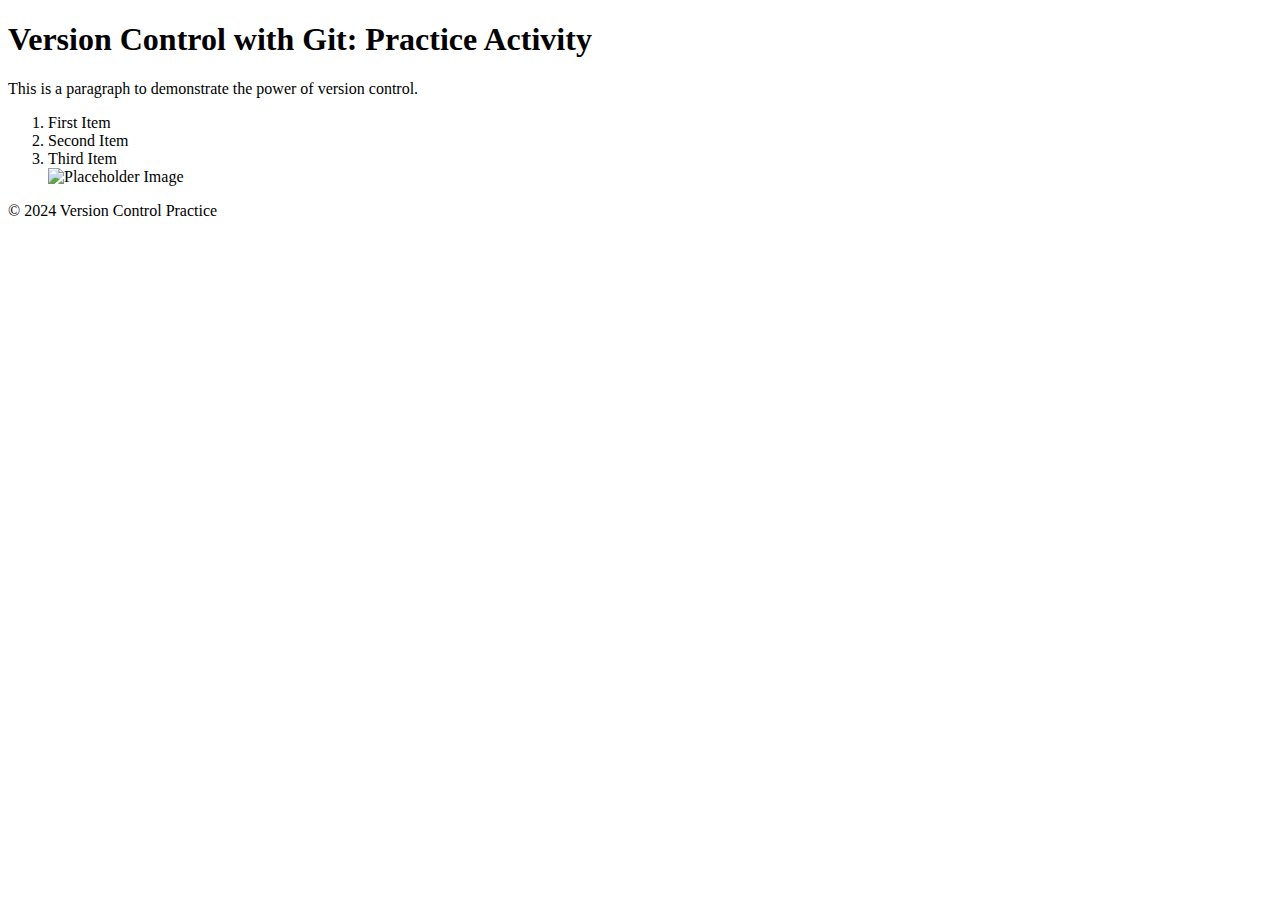
==== index.html @ cad765f8 "Commit 7: Add basic CSS styling" ====
<!DOCTYPE html>
<html>
<head> 
 	<title>Git Version Control Practice</title>
 	<link rel="stylesheet" href="style.css">
</head> 
 	<body> 
 		<h1>Version Control with Git: Practice Activity</h1>
 			<p>This is a paragraph to demonstrate the power of version control.
 			</p>
 			<ol>
 				<li>
 					First Item
 				</li>
 				<li>Second Item
 				</li>
 				<li>
 					Third Item
 				</li>
 				<img src="https://www.google.com/url?sa=i&url=https%3A%2F%2Fwww.nba.com%2Fplayer%2F2544%2Flebron-james&psig=AOvVaw22PWC0MZk6ruQReAh4cPaR&ust=1727257978573000&source=images&cd=vfe&opi=89978449&ved=0CBQQjRxqFwoTCMiLwLSn24gDFQAAAAAdAAAAABAE" alt = "Placeholder Image">
 			</ol>
 	</body> 
 	<footer>
 		<p>&copy; 2024 Version Control Practice</p>
 	</footer>
</html>
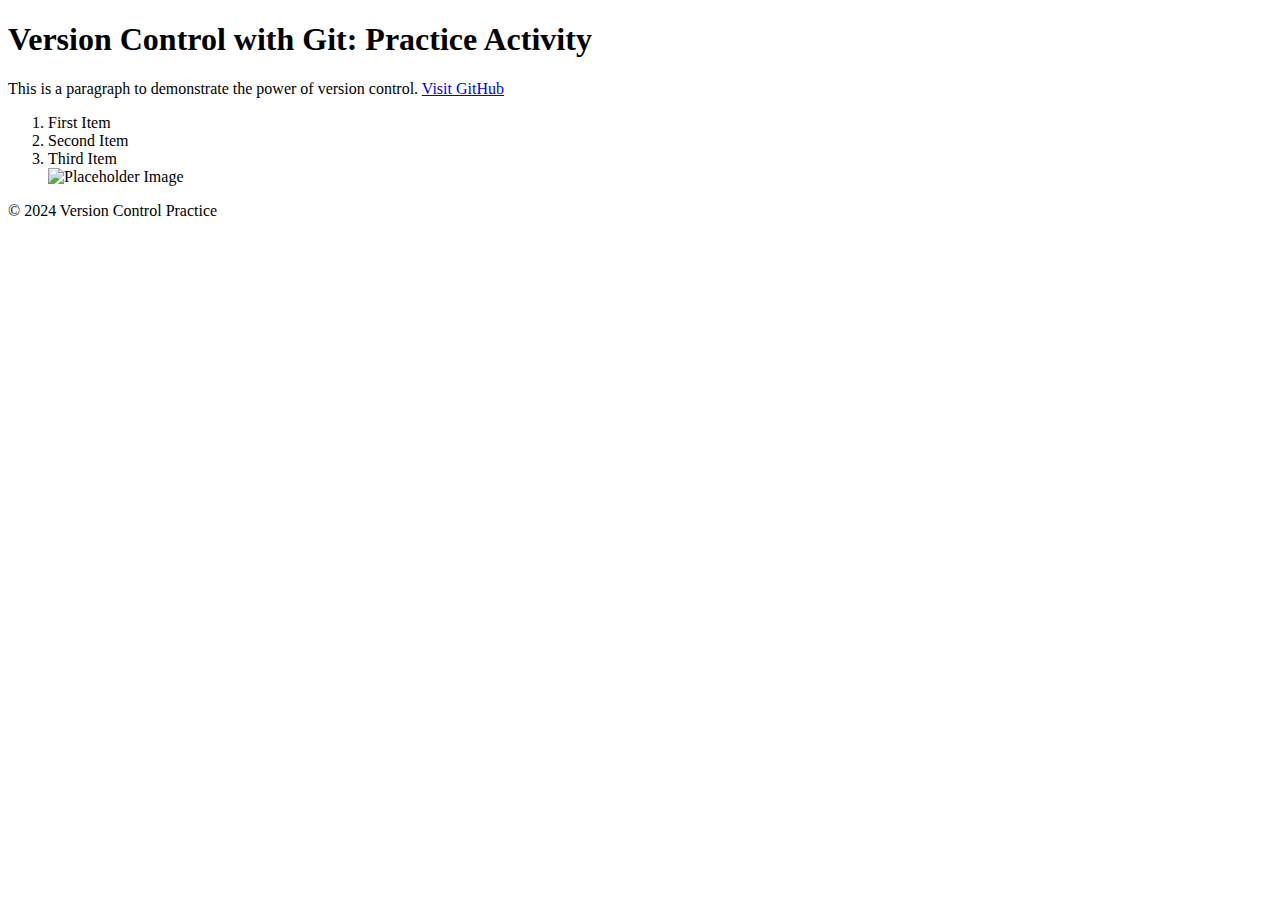
==== commit 8b4edca1: "Commit 8: Add internal link to Github" ====
--- a/index.html
+++ b/index.html
@@ -7,6 +7,7 @@
  	<body> 
  		<h1>Version Control with Git: Practice Activity</h1>
  			<p>This is a paragraph to demonstrate the power of version control.
+ 			<a href="https://github.com">Visit GitHub</a>
  			</p>
  			<ol>
  				<li>
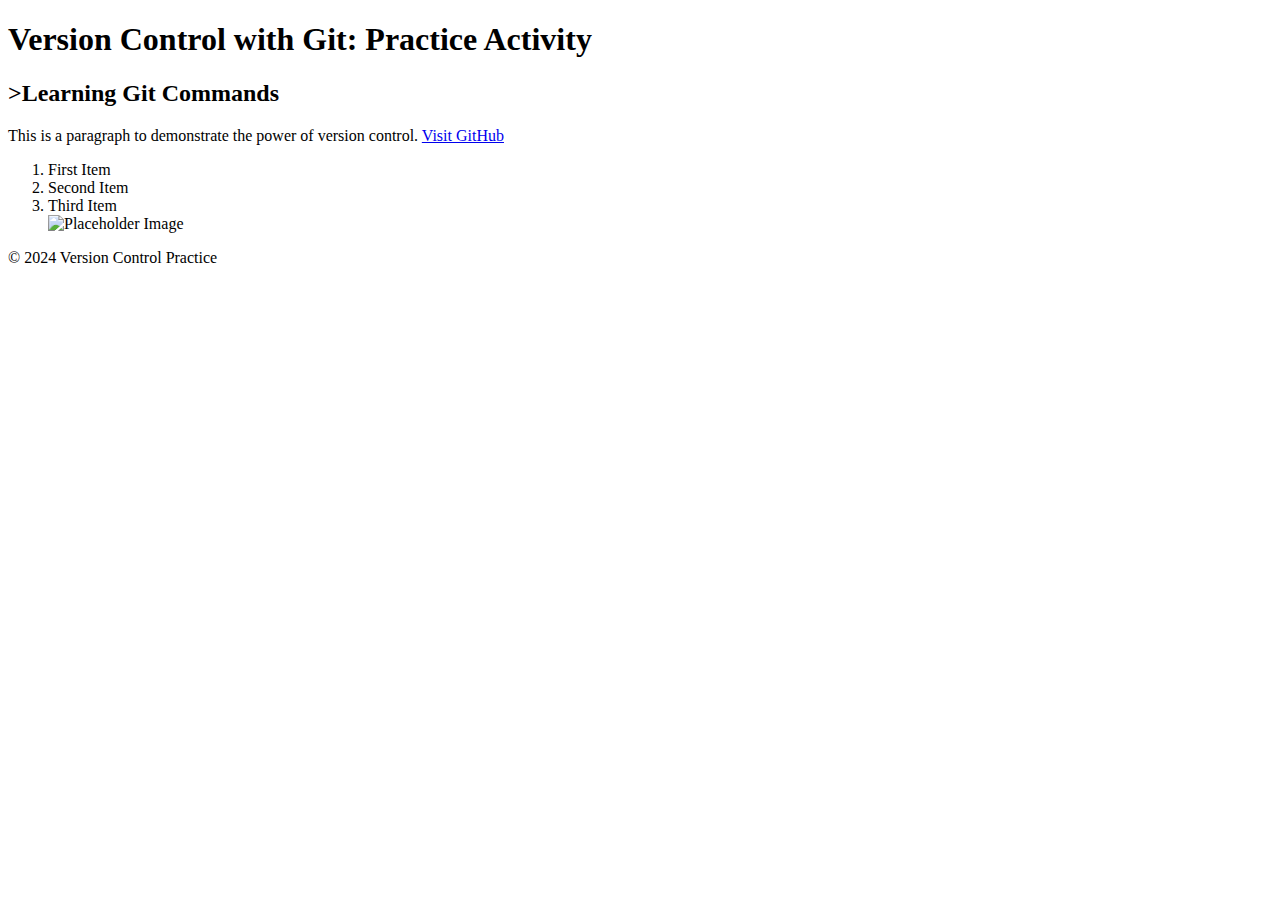
==== commit 9b1ed8f9: "Commit 10: Add second heading" ====
--- a/index.html
+++ b/index.html
@@ -3,9 +3,11 @@
 <head> 
  	<title>Git Version Control Practice</title>
  	<link rel="stylesheet" href="style.css">
+ 	<meta name="description" content="A simple HTML file for Git version control practice">
 </head> 
  	<body> 
  		<h1>Version Control with Git: Practice Activity</h1>
+ 		<h2>>Learning Git Commands</h2>
  			<p>This is a paragraph to demonstrate the power of version control.
  			<a href="https://github.com">Visit GitHub</a>
  			</p>
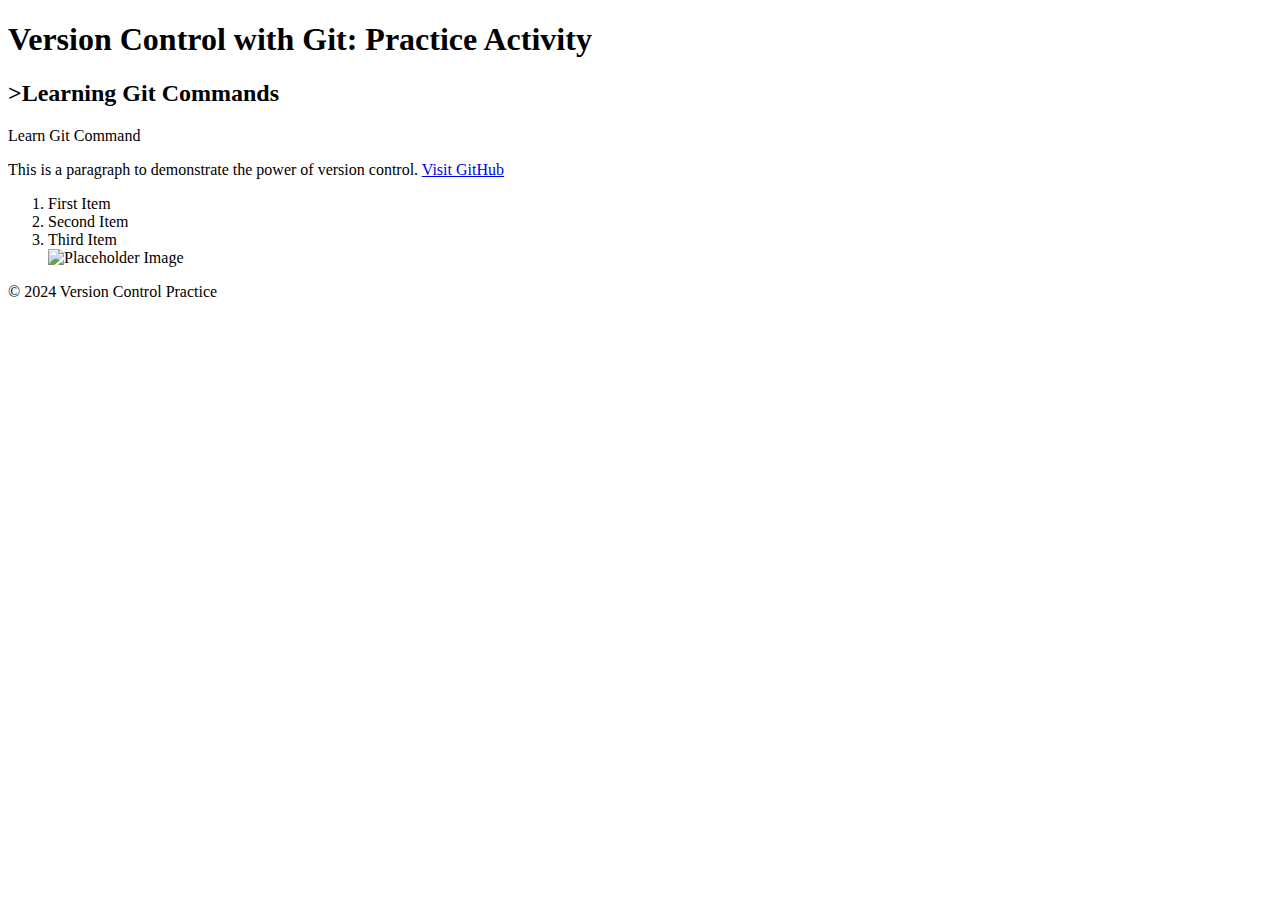
==== commit c59d7d93: "Commit 11: Add section" ====
--- a/index.html
+++ b/index.html
@@ -7,7 +7,10 @@
 </head> 
  	<body> 
  		<h1>Version Control with Git: Practice Activity</h1>
+ 		<section>
  		<h2>>Learning Git Commands</h2>
+ 		<p>Learn Git Command</p>
+ 		</section>
  			<p>This is a paragraph to demonstrate the power of version control.
  			<a href="https://github.com">Visit GitHub</a>
  			</p>
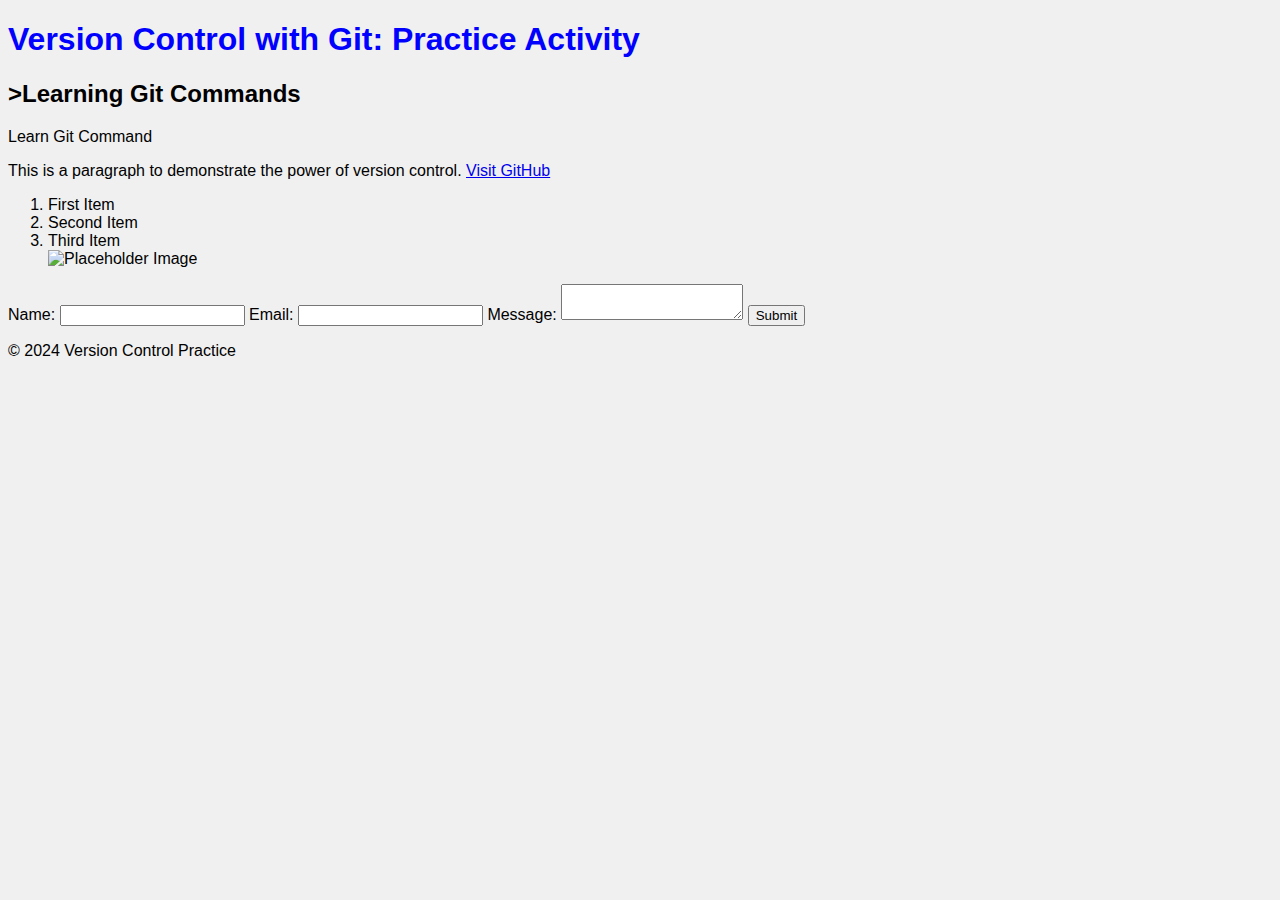
==== commit fc1e7ab0: "Commit 13: Add forms" ====
--- a/index.html
+++ b/index.html
@@ -4,7 +4,7 @@
  	<title>Git Version Control Practice</title>
  	<link rel="stylesheet" href="style.css">
  	<meta name="description" content="A simple HTML file for Git version control practice">
-</head> 
+</head>
  	<body> 
  		<h1>Version Control with Git: Practice Activity</h1>
  		<section>
@@ -26,6 +26,15 @@
  				<img src="https://www.google.com/url?sa=i&url=https%3A%2F%2Fwww.nba.com%2Fplayer%2F2544%2Flebron-james&psig=AOvVaw22PWC0MZk6ruQReAh4cPaR&ust=1727257978573000&source=images&cd=vfe&opi=89978449&ved=0CBQQjRxqFwoTCMiLwLSn24gDFQAAAAAdAAAAABAE" alt = "Placeholder Image">
  			</ol>
  	</body> 
+ 	<form>
+            <label for="name">Name:</label>
+            <input type="text" id="name" name="name" required>
+            <label for="email">Email:</label>
+            <input type="email" id="email" name="email" required>
+            <label for="message">Message:</label>
+            <textarea id="message" name="message" required></textarea>
+            <button type="submit">Submit</button>
+        </form>
  	<footer>
  		<p>&copy; 2024 Version Control Practice</p>
  	</footer>
--- a/style.css
+++ b/style.css
@@ -0,0 +1,8 @@
+body { 
+	font-family: Arial, sans-serif;
+	 background-color: #f0f0f0;
+	}
+h1 {
+	font-weight: bold; 
+    color: blue; 
+}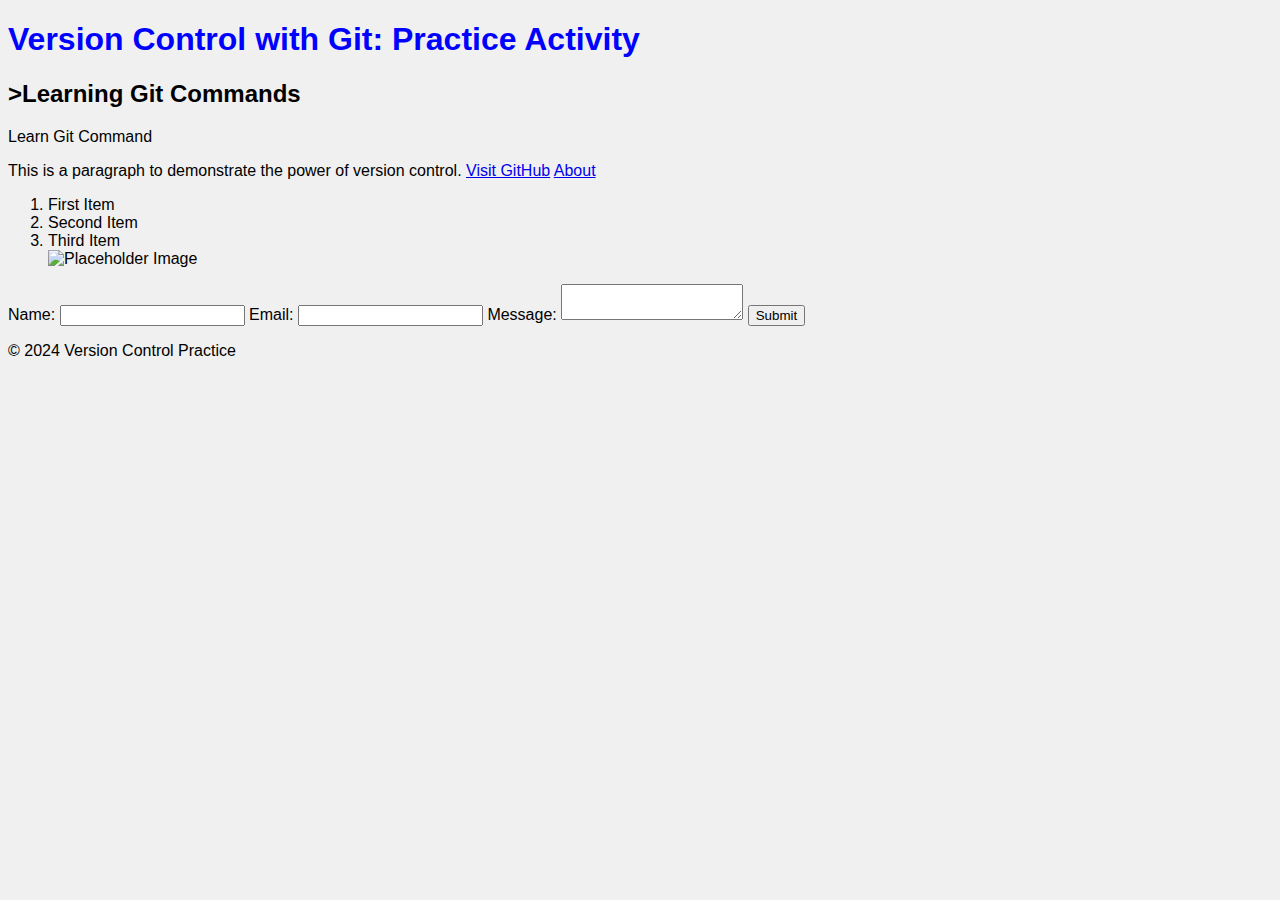
==== commit 100a7d88: "Commit 14: Create and link a new page" ====
--- a/index.html
+++ b/index.html
@@ -13,6 +13,7 @@
  		</section>
  			<p>This is a paragraph to demonstrate the power of version control.
  			<a href="https://github.com">Visit GitHub</a>
+ 			<a href="about.html">About</a>
  			</p>
  			<ol>
  				<li>
